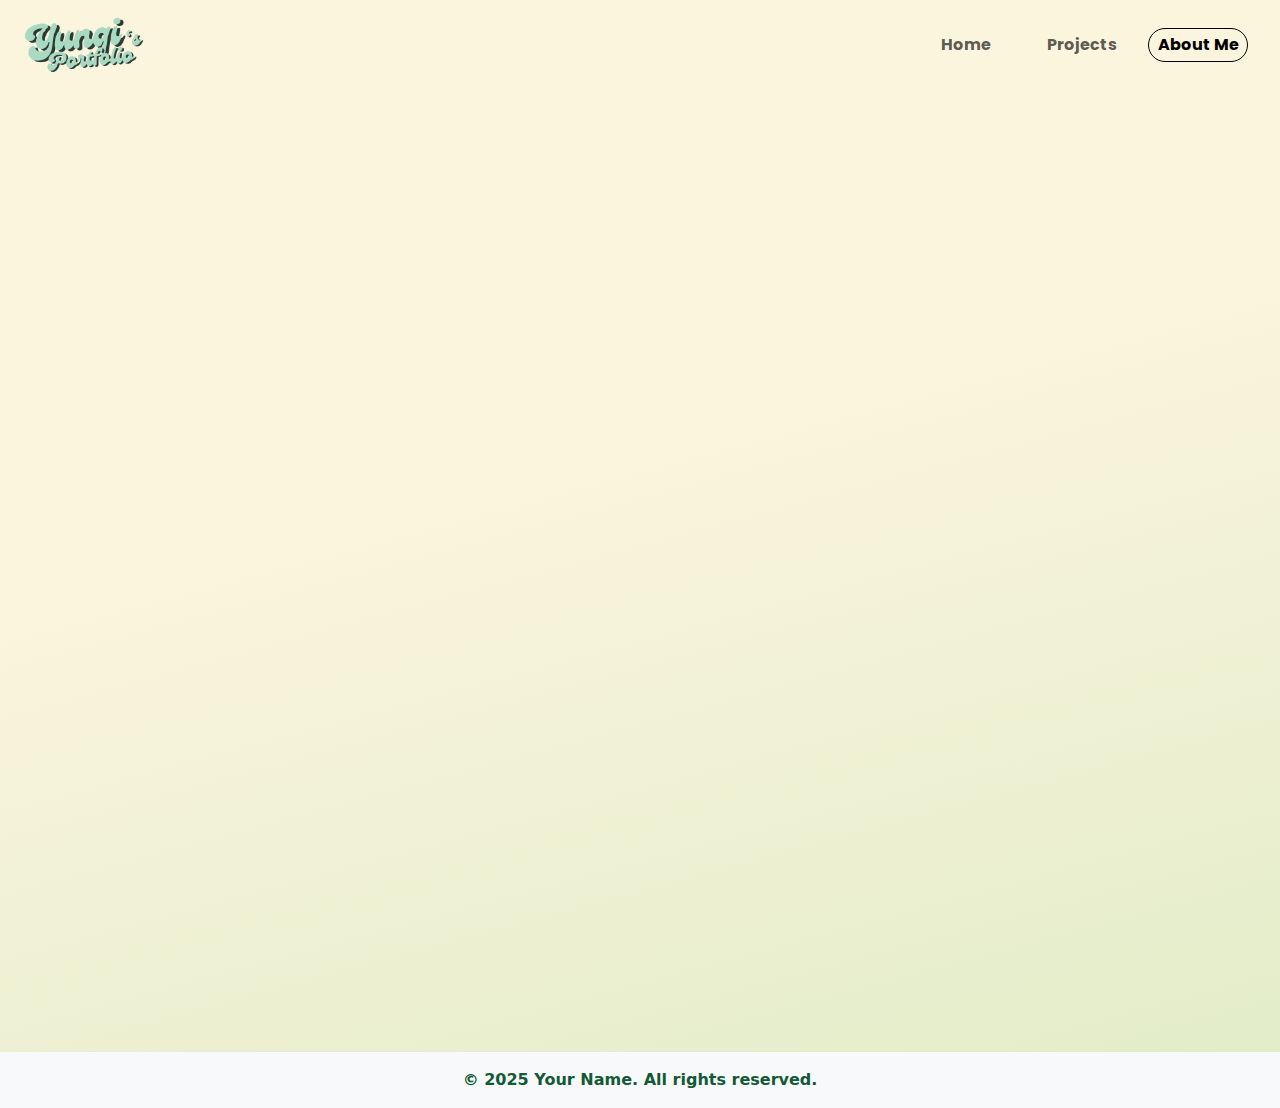
==== about.html @ 10a530a4 "Add files via upload" ====
<!DOCTYPE html>
<html lang="en">
<head>
    <meta charset="UTF-8">
    <meta name="viewport" content="width=device-width, initial-scale=1.0">
    <meta http-equiv="X-UA-Compatible" content="ie=edge">
    <title>About Me - My Portfolio</title>

    <!-- Bootstrap CSS -->
    <link href="https://cdn.jsdelivr.net/npm/bootstrap@5.3.0-alpha1/dist/css/bootstrap.min.css" rel="stylesheet">

    <!-- Custom Stylesheet -->
    <link href="style.css" rel="stylesheet">

    <!-- Google Fonts -->
    <link href="https://fonts.googleapis.com/css2?family=Lilita+One&family=Poppins:wght@100..900&display=swap" rel="stylesheet">

    <!-- Google Icons -->
    <!-- <link href="https://fonts.googleapis.com/css2?family=Material+Symbols+Outlined" rel="stylesheet"> -->
</head> <link href="https://cdnjs.cloudflare.com/ajax/libs/font-awesome/6.0.0-beta3/css/all.min.css" rel="stylesheet">

<body>
    <!-- Navbar (Same styling as index.html) -->
    <nav class="navbar navbar-expand-lg">
        <div class="container-fluid">
            <a class="navbar-brand" href="index.html"><img src="assets/logo.png" class="logo" alt="Logo image"/></a>
            <button class="navbar-toggler" type="button" data-bs-toggle="collapse" data-bs-target="#navbarNav" aria-controls="navbarNav" aria-expanded="false" aria-label="Toggle navigation">
                <span class="navbar-toggler-icon"></span>
            </button>
            <div class="collapse navbar-collapse" id="navbarNav">
                <ul class="navbar-nav ms-auto poppins-bold">
                    <li class="nav-item"><a class="nav-link" href="index.html">Home</a></li>
                    <li class="nav-item"><a class="nav-link" href="projects.html">Projects</a></li>
                    <li class="nav-item"><a class="nav-link active" href="about.html">About Me</a></li>
                </ul>
            </div>
        </div>
    </nav>

    <!-- About Section -->
    <section id="about" class="container-fluid my-4 px-5 fade-in">
        <div class="text-center green-text mb-4">
            <h3 class="large-l-text lilita-one-regular">About Me</h3>
            <p class="mb-5 poppins">- Behind the code: my story and vision - </p>
        </div>

        <div class="row align-items-center justify-content-center g-4 mb-5">
            <div class="col-md-4">
                <p class="text-center poppins">
                    I'm a passionate web developer who loves creating seamless digital experiences. I hold <strong>BSc (Hons) Multimedia Computing</strong> from <strong>Liverpool John Moores University</strong> and specialize in web development and UI/UX design.
                </p>
            </div>

            <div class="col-md-4 text-center">
                <img class="avatar-img rounded-circle shadow-sm" src="assets/person.PNG" alt="Profile Picture">
            </div>

            <div class="col-md-4">
                <p class="text-center poppins">
                    My projects focus on blending beautiful design with clean, functional code. I strive to create intuitive, engaging user experiences — and I’m always learning more along the way.
                </p>
            </div>
        </div>

        <!-- Values and Vision -->
        <div class="text-center py-5">
            <h3 class="fw-bold poppins green-text">Values & Vision</h3>
            <p class="mt-3 poppins w-75 m-auto">
                My mission? To design user-friendly digital experiences, grow my skills, and take on exciting new challenges. When I'm not coding, you'll find me exploring tech innovations or diving into my hobbies.
            </p>
        </div>

        <!-- Contact Section -->
        <div class="text-center py-5">
            <h3 class="fw-bold poppins green-text">Let's Connect!</h3>
            <div class="d-flex justify-content-center gap-3 mt-3">
                <a href="#" class="btn btn-outline-dark rounded-circle d-flex align-items-center justify-content-center" style="width: 50px; height: 50px;"><i class="fa-brands fa-linkedin fa-2x"></i></a>
                <a href="#" class="btn btn-outline-dark rounded-circle d-flex align-items-center justify-content-center" style="width: 50px; height: 50px;"><i class="fab fa-github fa-2x"></i></a>
                <a href="#" class="btn btn-outline-dark rounded-circle d-flex align-items-center justify-content-center" style="width: 50px; height: 50px;"><i class="fab fa-instagram fa-2x"></i></a>
                <a href="mailto:yunqi.tyq@gmail.com" class="btn btn-outline-dark rounded-circle d-flex align-items-center justify-content-center" style="width: 50px; height: 50px;"><i class="fas fa-envelope fa-2x"></i></a>
            </div>
        </div>
    </section>

    <!-- Footer -->
    <footer class="bg-light py-3 text-center fw-bold mt-4 shadow-sm poppins">
        © 2025 Your Name. All rights reserved.
    </footer>

    <!-- Bootstrap JS -->
    <script src="https://cdn.jsdelivr.net/npm/bootstrap@5.3.0-alpha1/dist/js/bootstrap.bundle.min.js"></script>
</body>
</html>
---- style.css ----
* {
    padding: 0;
    margin: 0;
}

.lilita-one-regular {
    font-family: "Lilita One", sans-serif;
    font-weight: 400;
    font-style: normal;
  }
  
  .poppins-thin {
    font-family: "Poppins", sans-serif;
    font-weight: 100;
    font-style: normal;
  }
  
  .poppins-extralight {
    font-family: "Poppins", sans-serif;
    font-weight: 200;
    font-style: normal;
  }
  
  .poppins-light {
    font-family: "Poppins", sans-serif;
    font-weight: 300;
    font-style: normal;
  }
  
  .poppins-regular {
    font-family: "Poppins", sans-serif;
    font-weight: 400;
    font-style: normal;
  }
  
  .poppins-medium {
    font-family: "Poppins", sans-serif;
    font-weight: 500;
    font-style: normal;
  }
  
  .poppins-semibold {
    font-family: "Poppins", sans-serif;
    font-weight: 600;
    font-style: normal;
  }
  
  .poppins-bold {
    font-family: "Poppins", sans-serif;
    font-weight: 700;
    font-style: normal;
  }
  
  .poppins-extrabold {
    font-family: "Poppins", sans-serif;
    font-weight: 800;
    font-style: normal;
  }
  
  .poppins-black {
    font-family: "Poppins", sans-serif;
    font-weight: 900;
    font-style: normal;
  }
  
  .poppins-thin-italic {
    font-family: "Poppins", sans-serif;
    font-weight: 100;
    font-style: italic;
  }
  
  .poppins-extralight-italic {
    font-family: "Poppins", sans-serif;
    font-weight: 200;
    font-style: italic;
  }
  
  .poppins-light-italic {
    font-family: "Poppins", sans-serif;
    font-weight: 300;
    font-style: italic;
  }
  
  .poppins-regular-italic {
    font-family: "Poppins", sans-serif;
    font-weight: 400;
    font-style: italic;
  }
  
  .poppins-medium-italic {
    font-family: "Poppins", sans-serif;
    font-weight: 500;
    font-style: italic;
  }
  
  .poppins-semibold-italic {
    font-family: "Poppins", sans-serif;
    font-weight: 600;
    font-style: italic;
  }
  
  .poppins-bold-italic {
    font-family: "Poppins", sans-serif;
    font-weight: 700;
    font-style: italic;
  }
  
  .poppins-extrabold-italic {
    font-family: "Poppins", sans-serif;
    font-weight: 800;
    font-style: italic;
  }
  
  .poppins-black-italic {
    font-family: "Poppins", sans-serif;
    font-weight: 900;
    font-style: italic;
  }
  
  :root {
    --color-primary: #6B8A7A;
    --color-secondary: #A8C3B0;
    --color-tertiary: #C2D4C1;
    --color-quaternary: #DCE5D3;
    --color-quinary: #EFF4E9;
  }
  


body {
    /* display: flex;
    flex-direction: column;
    justify-content: center; */
    min-height: 100vh;
    height: auto;
    width: 100%;
    background: linear-gradient(165deg, #FBF5DD 40%, #E1ECC8 100%);
    /* overflow: hidden; */
}  

nav {
    padding: 12px !important;
}

.navbar .nav-link {
    width: 100px;
    padding: 4px;
    margin: 0px 8px;
    text-align: center;
    border-radius: 26px;
    border: 1px solid rgb(0, 0, 0, 0.0);
}

.navbar .nav-link:hover {
    border: 1px solid rgb(0, 0, 0, 0.4);
}

.navbar .nav-link.active {
    border: 1px solid black;
}

.logo {
  width: 120px;
}

section {
    /* margin-top: 48px; */
}

.full-height {
    height: 89vh;
}

.s-height {
    height: 40vh;
}

.large-xl-text {
    font-size: 7rem;
}

.large-l-text {
  font-size: 4rem;
}

.large-text {
    font-size: 2.5rem;
}

.medium-text {
  font-size: 1.5rem;
}

.small-text {
    font-size: 1rem;
}


.green-text {
    color: #6B8A7A;
}

.small-width {
    width: 60%;
    margin: auto;
}

.action-hyperlink {
    text-decoration: none;
    color: #6B8A7A;
    display: flex;
    align-items: center;
    justify-content: center;
    /* font-size: 24px; */
    cursor: pointer;
}

.action-hyperlink:hover {
    color: #125A35;
}



/* About page */
.avatar-img {
  width: 320px;
  height: 320px;
  object-fit: cover;
}

.icon-btn {
    width: 48px;
    height: 48px;
    display: flex;
    align-items: center;
    justify-content: center;
    border: none;
    background: none;
    margin: 0px 8px;
}

.icon-btn i{
    /* height: auto;
    width: auto; */
    font-size: 36px;
    color: #125A35;
}

/* .project-cont {
  width: 300px;
  height: 500px;
  padding: 1rem;
  display: flex;
  flex-direction: column;
  align-items: center;
  justify-content: center;
  margin-right: 5rem;
} */

/* Project page */
/* a {
  text-decoration: none !important;
  cursor: pointer;
}

.project-img {
  width: 250px;
  height: 250px;
  background-color: rgb(255, 240, 243);
  margin: auto;
}

.left-cont {
  background-color: #E1ECC8;
  border-radius: 40px 0px 40px 0px;
}

.right-cont {
  background-color: #FFEBC1;
  border-radius: 0px 40px 0px 40px;
}

.project-cont a {
  color:#6B8A7A;
}

footer {
  background-color: #FBF5DD;
  padding: 1rem;
  text-align: center;
  font-weight: bold;
  color: #125A35;
} */

/* Project Containers */
.creative-card {
  perspective: 1000px;
  transition: transform 0.3s ease;
}

.creative-card:hover {
  transform: scale(1.03);
}

.card-content {
  position: relative;
  border-radius: 1.5rem;
  overflow: hidden;
  height: 250px;
  box-shadow: 0 10px 25px rgba(0, 0, 0, 0.2);
  background: linear-gradient(135deg, #ffe29f, #ffa99f);
  transition: transform 0.4s ease, box-shadow 0.3s ease;
}

.card-content img {
  width: 100%;
  height: 100%;
  object-fit: cover;
  filter: brightness(90%);
  transition: transform 0.4s ease;
}
/* 
.card-overlay {
  position: absolute;
  bottom: 0;
  width: 100%;
  padding: 1rem;
  border-radius: 0 0 1.5rem;
  background: rgba(0, 0, 0, 0.6);
  backdrop-filter: blur(5px);
  text-align: center;
  color: white;
  transform: translateY(100%);
  transition: transform 0.4s ease;
}

.card-content:hover .card-overlay {
  transform: translateY(0%);
}
.card-overlay h5 {
  font-family: 'Poppins', sans-serif;
  font-weight: bold;
  font-size: 1.1rem;
  margin: 0;
}

.card-overlay span {
  font-size: 0.85rem;
  font-weight: 300;
  display: block;
  margin-top: 0.2rem;
  color: #f0f0f0;
} */


/* Footer Styling */
footer {
  background-color: #FBF5DD;
  padding: 1rem;
  text-align: center;
  font-weight: bold;
  color: #125A35;
  position: relative;
  bottom: 0;
  width: 100%;
}

@keyframes scroll-left {
  0% { transform: translateX(0); }
  100% { transform: translateX(-50%); }
}

@keyframes slideUp {
  from {
    transform: translateY(100%);
    opacity: 0;
  }
  to {
    transform: translateY(0%);
    opacity: 1;
  }
}

@keyframes slideDown {
  from {
    transform: translateY(0%);
  }
  to {
    transform: translateY(50%);
  }
}


i {
  color: #125A35;
}

a:hover i {
  color: #FBF5DD;
}

/* Footer Styling */
footer {
  background-color: #FBF5DD;
  padding: 1rem;
  text-align: center;
  font-weight: bold;
  color: #125A35;
  position: relative;
  bottom: 0;
  width: 100%;
}



/* Animation */
/* .hero-content h1, .hero-content p, .hero-content a {
  opacity: 0;
  transform: translateY(30px) scale(0.95);
  transition: all 1s ease-out;
}

.hero-content.show h1 { transition-delay: 0.2s; opacity: 1; transform: translateY(0) scale(1); }
.hero-content.show p { transition-delay: 0.5s; opacity: 1; transform: translateY(0) scale(1); }
.hero-content.show a { transition-delay: 0.8s; opacity: 1; transform: translateY(0) scale(1); } */



.text-shadows {
  text-shadow: 3px 3px 0 var(--color-secondary), 6px 6px 0 var(--color-tertiary),
      9px 9px var(--color-quaternary), 12px 12px 0 var(--color-quinary);
  font-family: 'Lilita One', sans-serif;
  font-weight: 400;
  text-transform: uppercase;
  font-size: calc(2rem + 5vw);
  text-align: center;
  color: var(--color-primary);
  opacity: 0;
  transform: translateY(20px);
  animation: shadows 1.2s ease-in forwards;
  animation-fill-mode: forwards;
}

.fade-in {
  opacity: 0;
  animation: fadeIn ease 0.6s forwards;
}

@keyframes fadeIn {
  from { opacity: 0; }
  to { opacity: 1; }
}

@keyframes shadows {
  0% { opacity: 0; transform: translateY(20px); text-shadow: none; }
  30% { opacity: 1; transform: translateY(0); text-shadow: 3px 3px 0 var(--color-secondary); }
  60% { text-shadow: 3px 3px 0 var(--color-secondary), 6px 6px 0 var(--color-tertiary); }
  100% { opacity: 1; transform: translateY(0); text-shadow: 3px 3px 0 var(--color-secondary), 6px 6px 0 var(--color-tertiary), 9px 9px var(--color-quaternary), 12px 12px 0 var(--color-quinary); }
}
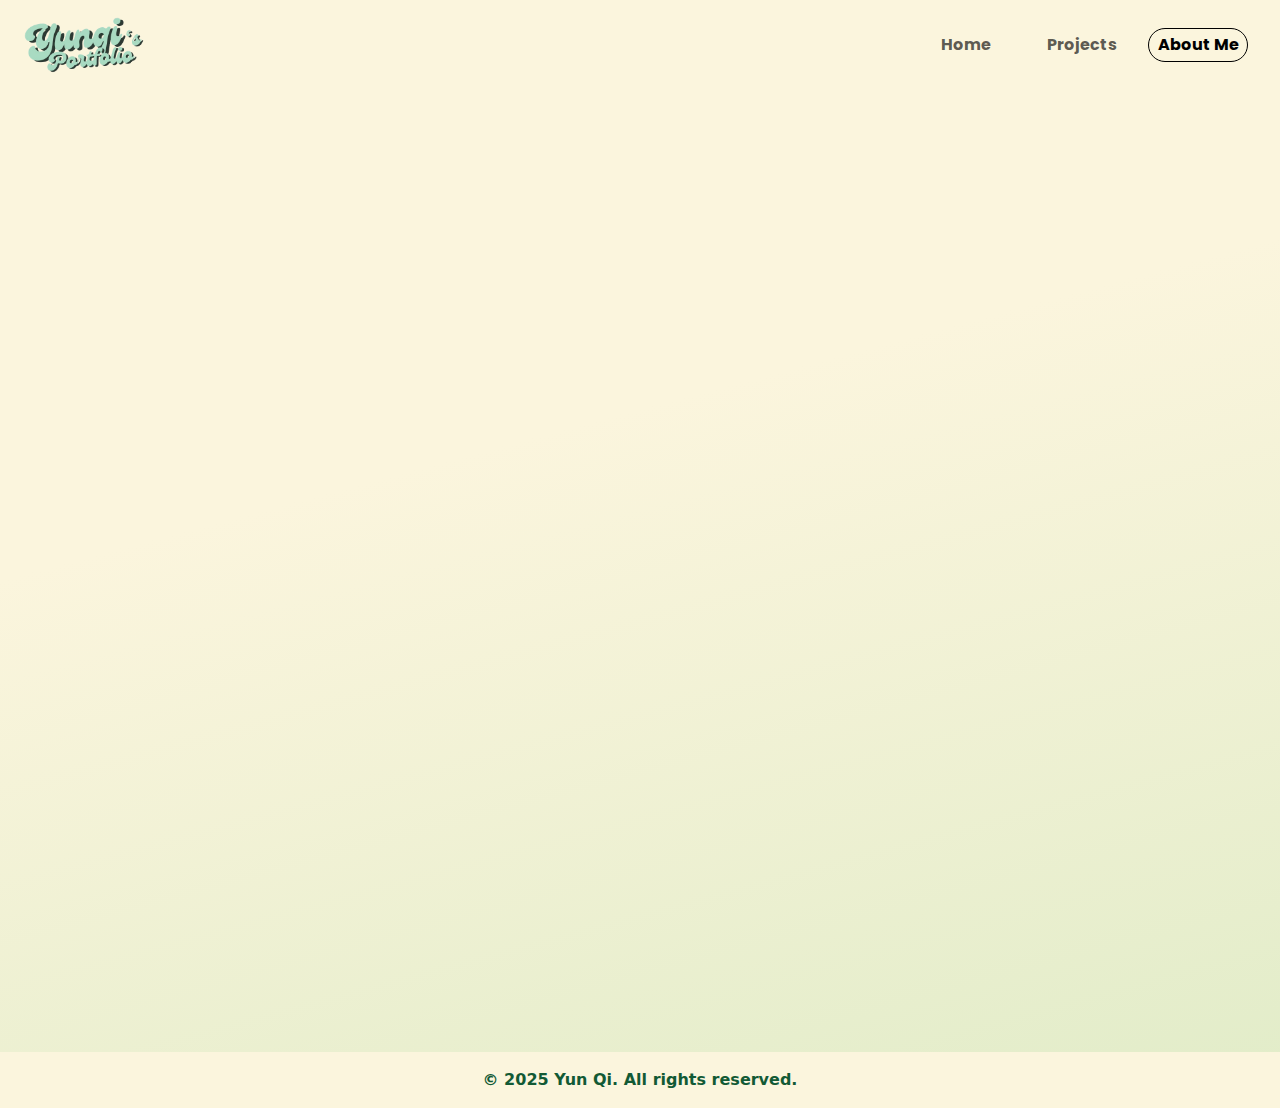
==== commit ba59ad5d: "Add files via upload" ====
--- a/about.html
+++ b/about.html
@@ -38,7 +38,7 @@
     </nav>
 
     <!-- About Section -->
-    <section id="about" class="container-fluid my-4 px-5 fade-in">
+    <section id="about" class="container-fluid my-4 px-4 fade-in">
         <div class="text-center green-text mb-4">
             <h3 class="large-l-text lilita-one-regular">About Me</h3>
             <p class="mb-5 poppins">- Behind the code: my story and vision - </p>
@@ -82,11 +82,9 @@
         </div>
     </section>
 
-    <!-- Footer -->
-    <footer class="bg-light py-3 text-center fw-bold mt-4 shadow-sm poppins">
-        © 2025 Your Name. All rights reserved.
-    </footer>
+    <footer>© 2025 Yun Qi. All rights reserved.</footer>
 
+    <script src="https://cdn.jsdelivr.net/npm/bootstrap@5.3.3/dist/js/bootstrap.bundle.min.js"></script>
     <!-- Bootstrap JS -->
     <script src="https://cdn.jsdelivr.net/npm/bootstrap@5.3.0-alpha1/dist/js/bootstrap.bundle.min.js"></script>
 </body>
--- a/style.css
+++ b/style.css
@@ -316,7 +316,7 @@
   width: 100%;
   height: 100%;
   object-fit: cover;
-  filter: brightness(90%);
+  filter: brightness(95%);
   transition: transform 0.4s ease;
 }
 /* 
